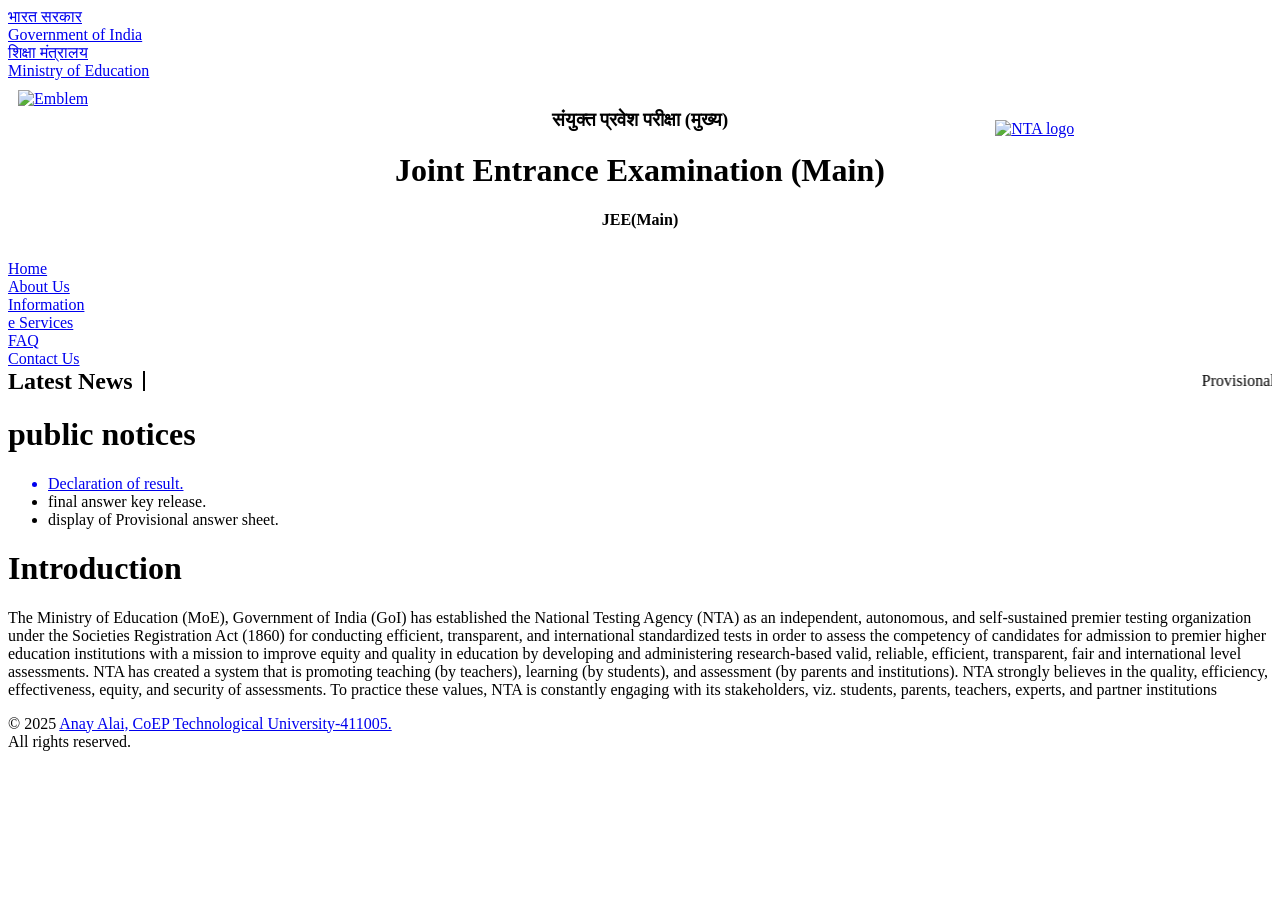
==== index.html @ b622b0ff "index.html is pushed starting our project" ====
<!DOCTYPE html>
<html lang="en">

<head>
   <meta charset="UTF-8">
   <meta name="viewport" content="width=device-width, initial-scale=1.0">
   <link rel="icon" type="image/x-icon" href="favicon.jpeg">
   <title> Joint Entrance Examination (Main)-2025</title>
   <link rel="stylesheet" type="text/css" href="style.css">
</head>

<body>
   <div class="nav-container">
      <div class="nav-block">
         <a href="https://india.gov.in" class="href_style" target="_blank">
            <span style="display: block;">भारत सरकार</span>
            <span style="display: block;">Government of India</span>
         </a>
      </div>
      <div class="nav-block">
         <a href="https://www.education.gov.in" class="href_style" target="_blank">
            <span style="display: block;">शिक्षा मंत्रालय</span>
            <span style="display: block;">Ministry of Education</span>
         </a>
      </div>
   </div>

   <div class="heading" style="overflow: hidden; padding: 10px;">
      <!-- left image-->
      <div style="float: left; width: 25%;">
         <a href="https://www.education.gov.in/en/higher_education">
            <img src="ashok.png" alt="Emblem" style="width: 100%; height: 150px;"></a>
      </div>

      <!-- Center Text -->
      <div style="float: left; width: 50%; text-align: center;" class="JEE heading">
         <h3>संयुक्त प्रवेश परीक्षा (मुख्य)</h3>
         <h1 style="font-family: inherit;">Joint Entrance Examination (Main)</h1>
         <h4>JEE(Main)</h4>
      </div>

      <!-- Right Image -->
      <div style="float:right; width: 20%; margin-right: 18px;margin-top: 30px;">
         <a href="https://nta.ac.in/" target="_blank">
            <img src="nta logo.png" alt="NTA logo" style="width: 110%; height: 100px;">
         </a>
      </div>
   </div>
   <div class="nav-container">
      <div class="nav-block"><a href="index.html" class="href_style"> Home </a></div>
      <div class="nav-block"><a href="aboutus.html" class="href_style">About Us</a></div>
      <div class="nav-block"><a href="#" class="href_style">Information</a></div>
      <div class="nav-block"><a href="#" class="href_style">e Services</a></div>
      <div class="nav-block"><a href="faq.html" class="href_style">FAQ</a></div>
      <div class="nav-block"><a href="#" class="href_style">Contact Us</a></div>
   </div>

   <div class="new_news" style="display: flex; align-items: center; position: relative;">
      <h2 style="text-align: left; margin: 0; white-space: nowrap;">Latest News</h2>
      <div class="white_vertical_line"
         style="border-left: 2px solid #000; height: 20px; margin-left: 10px; margin-right: 10px;"></div>
      <marquee style="flex: 1;">
         <label>Provisional Answer sheet is Live &nbsp;&nbsp;&nbsp;&nbsp;&nbsp; &nbsp; &nbsp; &nbsp; &nbsp; &nbsp;
            &nbsp;
            &nbsp; &nbsp; &nbsp; &nbsp; &nbsp; &nbsp; &nbsp; &nbsp; &nbsp; &nbsp; &nbsp; &nbsp; </label>
         <label>Correction Window is Open</label>

      </marquee>
   </div>
   <div class="mycontainer">
      <div class="mycontainer_div1">
         <h1> public notices</h1>
         <ul>
            <a href="result.html" class="result">
               <li>Declaration of result.</li>
            </a>
            <li>final answer key release.</li>
            <li>display of Provisional answer sheet.</li>
         </ul>

      </div>
      <div class="mycontainer_div2" ;>
         <h1>Introduction</h1>
         <p>The Ministry of Education (MoE),
            Government of India (GoI) has established the
            National Testing Agency (NTA) as an independent,
            autonomous, and self-sustained premier testing organization
            under the Societies Registration Act (1860) for
            conducting efficient, transparent,
            and international standardized tests
            in order to assess the competency of
            candidates for admission to premier
            higher education institutions with
            a mission to improve equity and
            quality in education by developing and
            administering research-based valid, reliable,
            efficient, transparent, fair and international
            level assessments.
            NTA has created a system that is promoting teaching (by teachers), learning (by students), and assessment
            (by parents and institutions). NTA strongly believes in the quality, efficiency, effectiveness, equity, and
            security of assessments. To practice these values, NTA is constantly engaging with its stakeholders, viz.
            students, parents, teachers, experts, and partner institutions</p>
      </div>
   </div>
   <footer>
      <p>&copy; 2025 <a class="name" href="https://www.linkedin.com/in/anay-alai-1b5b31323/">Anay Alai, CoEP
            Technological University-411005.</a><br> All rights reserved.</p>
   </footer>

   <script src="script.js"></script>
</body>

</html>
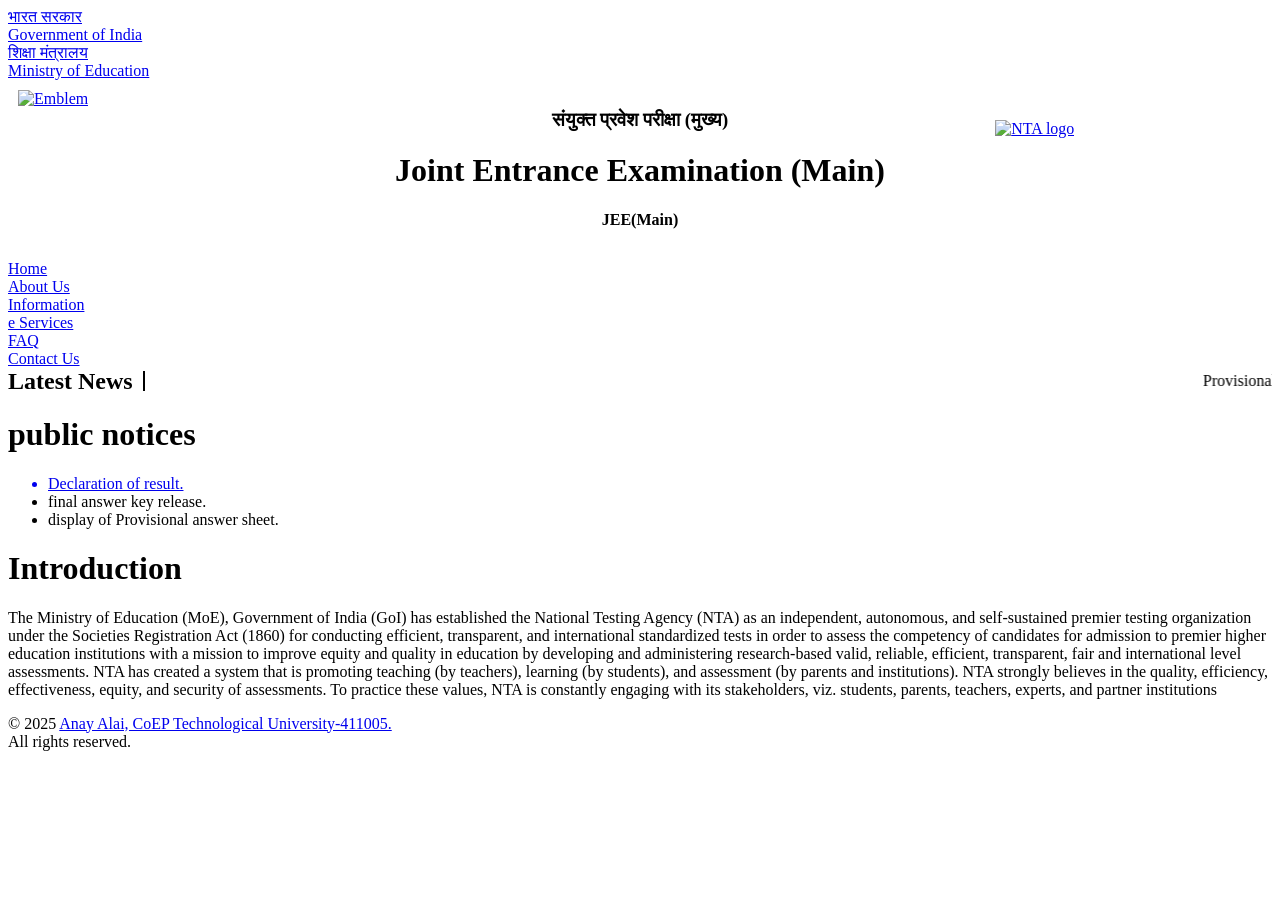
==== commit 34aa4695: "authors added in the matadata" ====
--- a/index.html
+++ b/index.html
@@ -7,6 +7,7 @@
    <link rel="icon" type="image/x-icon" href="favicon.jpeg">
    <title> Joint Entrance Examination (Main)-2025</title>
    <link rel="stylesheet" type="text/css" href="style.css">
+   <meta name="author" content="Anay Alai, Anshul Kalmegh, Pratham Baisane">
 </head>
 
 <body>
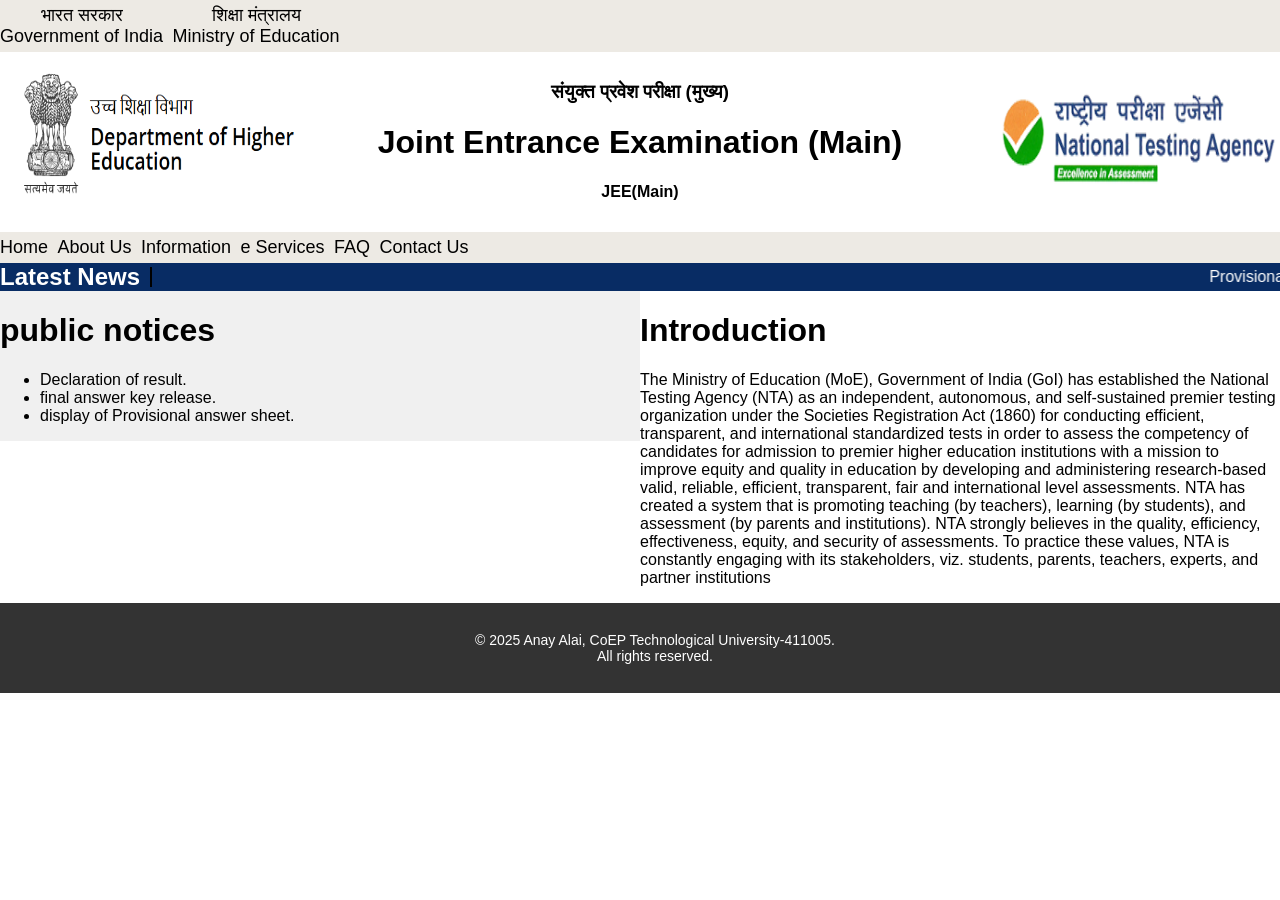
==== commit 371d44dd: "added files" ====
--- a/index.html
+++ b/index.html
@@ -1,114 +1,113 @@
-<!DOCTYPE html>
-<html lang="en">
-
-<head>
-   <meta charset="UTF-8">
-   <meta name="viewport" content="width=device-width, initial-scale=1.0">
-   <link rel="icon" type="image/x-icon" href="favicon.jpeg">
-   <title> Joint Entrance Examination (Main)-2025</title>
-   <link rel="stylesheet" type="text/css" href="style.css">
-   <meta name="author" content="Anay Alai, Anshul Kalmegh, Pratham Baisane">
-</head>
-
-<body>
-   <div class="nav-container">
-      <div class="nav-block">
-         <a href="https://india.gov.in" class="href_style" target="_blank">
-            <span style="display: block;">भारत सरकार</span>
-            <span style="display: block;">Government of India</span>
-         </a>
-      </div>
-      <div class="nav-block">
-         <a href="https://www.education.gov.in" class="href_style" target="_blank">
-            <span style="display: block;">शिक्षा मंत्रालय</span>
-            <span style="display: block;">Ministry of Education</span>
-         </a>
-      </div>
-   </div>
-
-   <div class="heading" style="overflow: hidden; padding: 10px;">
-      <!-- left image-->
-      <div style="float: left; width: 25%;">
-         <a href="https://www.education.gov.in/en/higher_education">
-            <img src="ashok.png" alt="Emblem" style="width: 100%; height: 150px;"></a>
-      </div>
-
-      <!-- Center Text -->
-      <div style="float: left; width: 50%; text-align: center;" class="JEE heading">
-         <h3>संयुक्त प्रवेश परीक्षा (मुख्य)</h3>
-         <h1 style="font-family: inherit;">Joint Entrance Examination (Main)</h1>
-         <h4>JEE(Main)</h4>
-      </div>
-
-      <!-- Right Image -->
-      <div style="float:right; width: 20%; margin-right: 18px;margin-top: 30px;">
-         <a href="https://nta.ac.in/" target="_blank">
-            <img src="nta logo.png" alt="NTA logo" style="width: 110%; height: 100px;">
-         </a>
-      </div>
-   </div>
-   <div class="nav-container">
-      <div class="nav-block"><a href="index.html" class="href_style"> Home </a></div>
-      <div class="nav-block"><a href="aboutus.html" class="href_style">About Us</a></div>
-      <div class="nav-block"><a href="#" class="href_style">Information</a></div>
-      <div class="nav-block"><a href="#" class="href_style">e Services</a></div>
-      <div class="nav-block"><a href="faq.html" class="href_style">FAQ</a></div>
-      <div class="nav-block"><a href="#" class="href_style">Contact Us</a></div>
-   </div>
-
-   <div class="new_news" style="display: flex; align-items: center; position: relative;">
-      <h2 style="text-align: left; margin: 0; white-space: nowrap;">Latest News</h2>
-      <div class="white_vertical_line"
-         style="border-left: 2px solid #000; height: 20px; margin-left: 10px; margin-right: 10px;"></div>
-      <marquee style="flex: 1;">
-         <label>Provisional Answer sheet is Live &nbsp;&nbsp;&nbsp;&nbsp;&nbsp; &nbsp; &nbsp; &nbsp; &nbsp; &nbsp;
-            &nbsp;
-            &nbsp; &nbsp; &nbsp; &nbsp; &nbsp; &nbsp; &nbsp; &nbsp; &nbsp; &nbsp; &nbsp; &nbsp; </label>
-         <label>Correction Window is Open</label>
-
-      </marquee>
-   </div>
-   <div class="mycontainer">
-      <div class="mycontainer_div1">
-         <h1> public notices</h1>
-         <ul>
-            <a href="result.html" class="result">
-               <li>Declaration of result.</li>
-            </a>
-            <li>final answer key release.</li>
-            <li>display of Provisional answer sheet.</li>
-         </ul>
-
-      </div>
-      <div class="mycontainer_div2" ;>
-         <h1>Introduction</h1>
-         <p>The Ministry of Education (MoE),
-            Government of India (GoI) has established the
-            National Testing Agency (NTA) as an independent,
-            autonomous, and self-sustained premier testing organization
-            under the Societies Registration Act (1860) for
-            conducting efficient, transparent,
-            and international standardized tests
-            in order to assess the competency of
-            candidates for admission to premier
-            higher education institutions with
-            a mission to improve equity and
-            quality in education by developing and
-            administering research-based valid, reliable,
-            efficient, transparent, fair and international
-            level assessments.
-            NTA has created a system that is promoting teaching (by teachers), learning (by students), and assessment
-            (by parents and institutions). NTA strongly believes in the quality, efficiency, effectiveness, equity, and
-            security of assessments. To practice these values, NTA is constantly engaging with its stakeholders, viz.
-            students, parents, teachers, experts, and partner institutions</p>
-      </div>
-   </div>
-   <footer>
-      <p>&copy; 2025 <a class="name" href="https://www.linkedin.com/in/anay-alai-1b5b31323/">Anay Alai, CoEP
-            Technological University-411005.</a><br> All rights reserved.</p>
-   </footer>
-
-   <script src="script.js"></script>
-</body>
-
+<!DOCTYPE html>
+<html lang="en">
+
+<head>
+   <meta charset="UTF-8">
+   <meta name="viewport" content="width=device-width, initial-scale=1.0">
+   <link rel="icon" type="image/x-icon" href="favicon.jpeg">
+   <title> Joint Entrance Examination (Main)-2025</title>
+   <link rel="stylesheet" type="text/css" href="style.css">
+</head>
+
+<body>
+   <div class="nav-container">
+      <div class="nav-block">
+         <a href="https://india.gov.in" class="href_style" target="_blank">
+            <span style="display: block;">भारत सरकार</span>
+            <span style="display: block;">Government of India</span>
+         </a>
+      </div>
+      <div class="nav-block">
+         <a href="https://www.education.gov.in" class="href_style" target="_blank">
+            <span style="display: block;">शिक्षा मंत्रालय</span>
+            <span style="display: block;">Ministry of Education</span>
+         </a>
+      </div>
+   </div>
+
+   <div class="heading" style="overflow: hidden; padding: 10px;">
+      <!-- left image-->
+      <div style="float: left; width: 25%;">
+         <a href="https://www.education.gov.in/en/higher_education">
+            <img src="ashok.png" alt="Emblem" style="width: 100%; height: 150px;"></a>
+      </div>
+
+      <!-- Center Text -->
+      <div style="float: left; width: 50%; text-align: center;" class="JEE heading">
+         <h3>संयुक्त प्रवेश परीक्षा (मुख्य)</h3>
+         <h1 style="font-family: inherit;">Joint Entrance Examination (Main)</h1>
+         <h4>JEE(Main)</h4>
+      </div>
+
+      <!-- Right Image -->
+      <div style="float:right; width: 20%; margin-right: 18px;margin-top: 30px;">
+         <a href="https://nta.ac.in/" target="_blank">
+            <img src="nta logo.png" alt="NTA logo" style="width: 110%; height: 100px;">
+         </a>
+      </div>
+   </div>
+   <div class="nav-container">
+      <div class="nav-block"><a href="index.html" class="href_style"> Home </a></div>
+      <div class="nav-block"><a href="aboutus.html" class="href_style">About Us</a></div>
+      <div class="nav-block"><a href="#" class="href_style">Information</a></div>
+      <div class="nav-block"><a href="#" class="href_style">e Services</a></div>
+      <div class="nav-block"><a href="faq.html" class="href_style">FAQ</a></div>
+      <div class="nav-block"><a href="#" class="href_style">Contact Us</a></div>
+   </div>
+
+   <div class="new_news" style="display: flex; align-items: center; position: relative;">
+      <h2 style="text-align: left; margin: 0; white-space: nowrap;">Latest News</h2>
+      <div class="white_vertical_line"
+         style="border-left: 2px solid #000; height: 20px; margin-left: 10px; margin-right: 10px;"></div>
+      <marquee style="flex: 1;">
+         <label>Provisional Answer sheet is Live &nbsp;&nbsp;&nbsp;&nbsp;&nbsp; &nbsp; &nbsp; &nbsp; &nbsp; &nbsp;
+            &nbsp;
+            &nbsp; &nbsp; &nbsp; &nbsp; &nbsp; &nbsp; &nbsp; &nbsp; &nbsp; &nbsp; &nbsp; &nbsp; </label>
+         <label>Correction Window is Open</label>
+
+      </marquee>
+   </div>
+   <div class="mycontainer">
+      <div class="mycontainer_div1">
+         <h1> public notices</h1>
+         <ul>
+            <a href="result.html" class="result">
+               <li>Declaration of result.</li>
+            </a>
+            <li>final answer key release.</li>
+            <li>display of Provisional answer sheet.</li>
+         </ul>
+
+      </div>
+      <div class="mycontainer_div2" ;>
+         <h1>Introduction</h1>
+         <p>The Ministry of Education (MoE),
+            Government of India (GoI) has established the
+            National Testing Agency (NTA) as an independent,
+            autonomous, and self-sustained premier testing organization
+            under the Societies Registration Act (1860) for
+            conducting efficient, transparent,
+            and international standardized tests
+            in order to assess the competency of
+            candidates for admission to premier
+            higher education institutions with
+            a mission to improve equity and
+            quality in education by developing and
+            administering research-based valid, reliable,
+            efficient, transparent, fair and international
+            level assessments.
+            NTA has created a system that is promoting teaching (by teachers), learning (by students), and assessment
+            (by parents and institutions). NTA strongly believes in the quality, efficiency, effectiveness, equity, and
+            security of assessments. To practice these values, NTA is constantly engaging with its stakeholders, viz.
+            students, parents, teachers, experts, and partner institutions</p>
+      </div>
+   </div>
+   <footer>
+      <p>&copy; 2025 <a class="name" href="https://www.linkedin.com/in/anay-alai-1b5b31323/">Anay Alai, CoEP
+            Technological University-411005.</a><br> All rights reserved.</p>
+   </footer>
+
+   <script src="script.js"></script>
+</body>
+
 </html>
--- a/style.css
+++ b/style.css
@@ -0,0 +1,186 @@
+/* mini.html*/
+html {
+   margin:0;
+   padding: 0;
+   overflow-x: hidden;
+}
+
+.topbar {
+   background-color: #EDEAE4;
+}
+
+.heading {
+   background-color: white;
+}
+
+.href_style {
+   color: black;
+   display: inline-block;
+   margin-right: 5px;
+   text-decoration: none;
+   transition: color 0.3s ease;
+}
+
+.new_news {
+   background-color: #082c64;
+   color: white
+}
+
+.nav-container {
+   display: inline-block;
+   justify-content: space-around;
+   padding-bottom: 5px;
+   padding-top: 5px;
+   background-color: #EDEAE4;
+   padding: 0;
+   margin: 0%;
+   width: 100%;
+}
+
+.nav-block {
+   display: inline-block;
+   font-size: 18px;
+   background-color: EDEAE4;
+   color: black;
+   text-decoration: none;
+   transition: background-color 0.3s ease, color 0.3s ease;
+   text-align: center;
+   margin-top: 5px;
+   margin-bottom: 5px;
+}
+
+.nav-block:hover {
+   background-color: orange;
+   color: white;
+   cursor: pointer;
+}
+
+.mycontainer {
+   width: 100%;
+   overflow: auto;
+}
+
+.mycontainer_div1 {
+
+   width: 50%;
+
+   float: left;
+   overflow:a;
+   background-color: #f0f0f0;
+}
+
+.mycontainer_div2 {
+   width: 50%;
+
+   float: right;
+   overflow-y: scroll;
+}
+
+
+
+.FORM {
+   position: absolute;
+   top: 50%;
+   left: 50%;
+   transform: translate(-50%, -50%);
+   padding: 30px;
+   border: 3px solid black;
+   text-align: center;
+}
+
+/*about us */
+#slideshow img {
+   width: auto;
+   height: 300px;
+   display: none;
+}
+
+#slideshow img.active {
+   display: block;
+}
+
+table,
+th,
+td {
+   border: 1px solid black;
+   border-collapse: collapse;
+}
+.name {
+   text-decoration: none;
+   color:white;
+}
+
+.name:hover {
+   color:azure;
+   text-decoration: underline;
+}
+.result {
+   color: black;
+   text-decoration: none;
+}
+
+.result:hover {
+   color: black;
+   text-decoration: underline;
+}
+
+.toggleContent { 
+   display: none;
+   font-size: 20px;
+   margin-top: 10px; 
+}
+/*faq   */
+body {
+   font-family: Arial, sans-serif;
+   margin: 0px;
+}
+
+.faq-item {
+   margin-bottom: 20px;
+}
+
+.faq-question {
+   cursor: pointer;
+   background-color: #f1f1f1;
+   padding: 10px;
+   border-radius: 5px;
+   transition: background-color 0.3s ease;
+}
+
+.faq-question:hover {
+   background-color: #ddd;
+}
+
+.faq-answer {
+   max-height: 0;
+   overflow: hidden;
+   padding: 0 10px;
+   background-color: #fff;
+   border-left: 2px solid #ccc;
+   border-right: 2px solid #ccc;
+   border-bottom: 2px solid #ccc;
+   border-radius: 0 0 5px 5px;
+   transition: max-height 0.5s ease, padding 0.5s ease;
+}
+
+/* footer */
+.wrapper {
+   min-height: 100vh;
+   display: flex;
+   flex-direction: column;
+}
+
+.content {
+   flex: 1;
+}
+
+footer {
+   background-color: #333;
+   color: #fff;
+   text-align: center;
+   padding: 15px;
+   font-size: 14px;
+   position: relative;
+   bottom: 0;
+   width: 100%;
+}
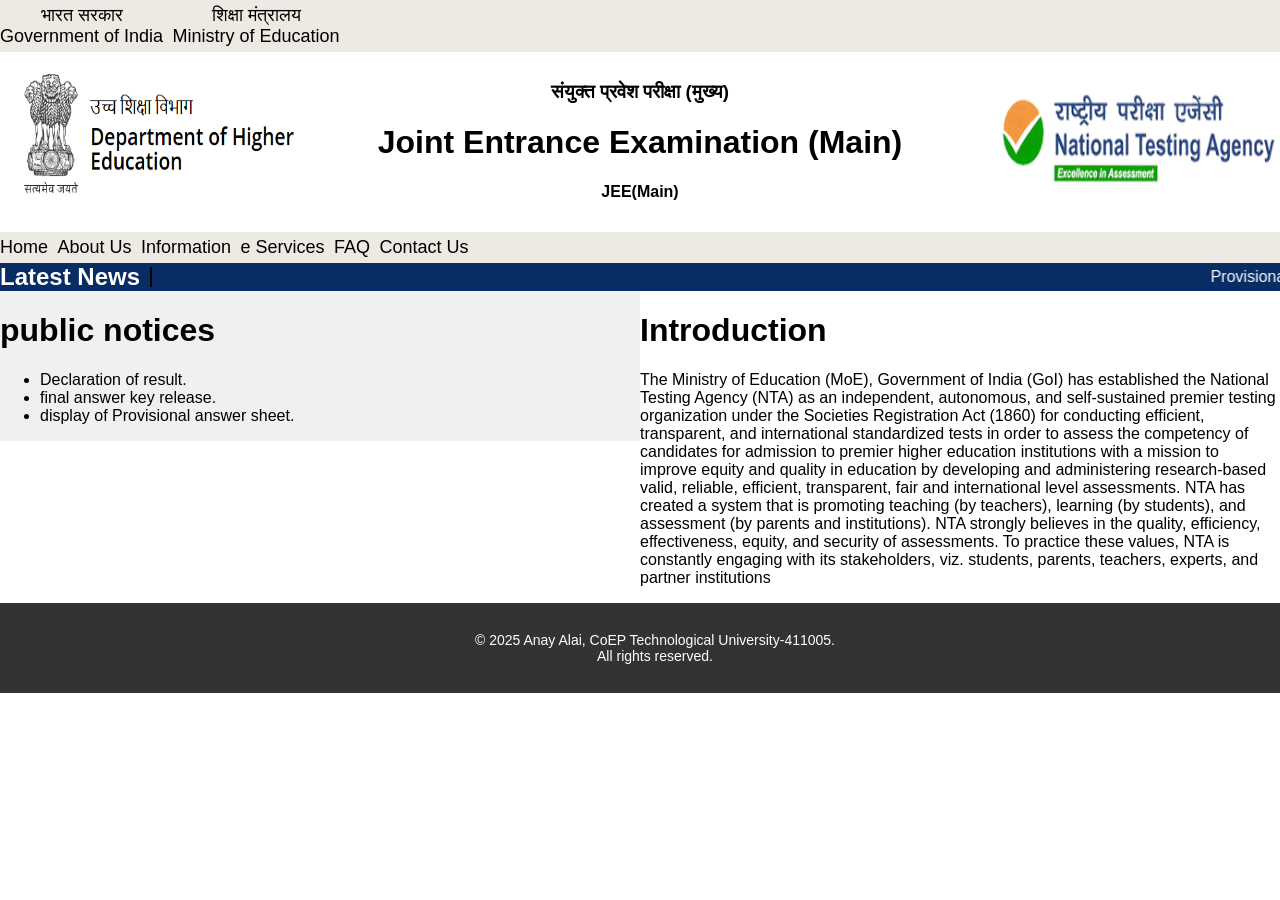
==== commit 26e3c2cf: "eee" ====
--- a/index.html
+++ b/index.html
@@ -1,113 +1,114 @@
-<!DOCTYPE html>
-<html lang="en">
-
-<head>
-   <meta charset="UTF-8">
-   <meta name="viewport" content="width=device-width, initial-scale=1.0">
-   <link rel="icon" type="image/x-icon" href="favicon.jpeg">
-   <title> Joint Entrance Examination (Main)-2025</title>
-   <link rel="stylesheet" type="text/css" href="style.css">
-</head>
-
-<body>
-   <div class="nav-container">
-      <div class="nav-block">
-         <a href="https://india.gov.in" class="href_style" target="_blank">
-            <span style="display: block;">भारत सरकार</span>
-            <span style="display: block;">Government of India</span>
-         </a>
-      </div>
-      <div class="nav-block">
-         <a href="https://www.education.gov.in" class="href_style" target="_blank">
-            <span style="display: block;">शिक्षा मंत्रालय</span>
-            <span style="display: block;">Ministry of Education</span>
-         </a>
-      </div>
-   </div>
-
-   <div class="heading" style="overflow: hidden; padding: 10px;">
-      <!-- left image-->
-      <div style="float: left; width: 25%;">
-         <a href="https://www.education.gov.in/en/higher_education">
-            <img src="ashok.png" alt="Emblem" style="width: 100%; height: 150px;"></a>
-      </div>
-
-      <!-- Center Text -->
-      <div style="float: left; width: 50%; text-align: center;" class="JEE heading">
-         <h3>संयुक्त प्रवेश परीक्षा (मुख्य)</h3>
-         <h1 style="font-family: inherit;">Joint Entrance Examination (Main)</h1>
-         <h4>JEE(Main)</h4>
-      </div>
-
-      <!-- Right Image -->
-      <div style="float:right; width: 20%; margin-right: 18px;margin-top: 30px;">
-         <a href="https://nta.ac.in/" target="_blank">
-            <img src="nta logo.png" alt="NTA logo" style="width: 110%; height: 100px;">
-         </a>
-      </div>
-   </div>
-   <div class="nav-container">
-      <div class="nav-block"><a href="index.html" class="href_style"> Home </a></div>
-      <div class="nav-block"><a href="aboutus.html" class="href_style">About Us</a></div>
-      <div class="nav-block"><a href="#" class="href_style">Information</a></div>
-      <div class="nav-block"><a href="#" class="href_style">e Services</a></div>
-      <div class="nav-block"><a href="faq.html" class="href_style">FAQ</a></div>
-      <div class="nav-block"><a href="#" class="href_style">Contact Us</a></div>
-   </div>
-
-   <div class="new_news" style="display: flex; align-items: center; position: relative;">
-      <h2 style="text-align: left; margin: 0; white-space: nowrap;">Latest News</h2>
-      <div class="white_vertical_line"
-         style="border-left: 2px solid #000; height: 20px; margin-left: 10px; margin-right: 10px;"></div>
-      <marquee style="flex: 1;">
-         <label>Provisional Answer sheet is Live &nbsp;&nbsp;&nbsp;&nbsp;&nbsp; &nbsp; &nbsp; &nbsp; &nbsp; &nbsp;
-            &nbsp;
-            &nbsp; &nbsp; &nbsp; &nbsp; &nbsp; &nbsp; &nbsp; &nbsp; &nbsp; &nbsp; &nbsp; &nbsp; </label>
-         <label>Correction Window is Open</label>
-
-      </marquee>
-   </div>
-   <div class="mycontainer">
-      <div class="mycontainer_div1">
-         <h1> public notices</h1>
-         <ul>
-            <a href="result.html" class="result">
-               <li>Declaration of result.</li>
-            </a>
-            <li>final answer key release.</li>
-            <li>display of Provisional answer sheet.</li>
-         </ul>
-
-      </div>
-      <div class="mycontainer_div2" ;>
-         <h1>Introduction</h1>
-         <p>The Ministry of Education (MoE),
-            Government of India (GoI) has established the
-            National Testing Agency (NTA) as an independent,
-            autonomous, and self-sustained premier testing organization
-            under the Societies Registration Act (1860) for
-            conducting efficient, transparent,
-            and international standardized tests
-            in order to assess the competency of
-            candidates for admission to premier
-            higher education institutions with
-            a mission to improve equity and
-            quality in education by developing and
-            administering research-based valid, reliable,
-            efficient, transparent, fair and international
-            level assessments.
-            NTA has created a system that is promoting teaching (by teachers), learning (by students), and assessment
-            (by parents and institutions). NTA strongly believes in the quality, efficiency, effectiveness, equity, and
-            security of assessments. To practice these values, NTA is constantly engaging with its stakeholders, viz.
-            students, parents, teachers, experts, and partner institutions</p>
-      </div>
-   </div>
-   <footer>
-      <p>&copy; 2025 <a class="name" href="https://www.linkedin.com/in/anay-alai-1b5b31323/">Anay Alai, CoEP
-            Technological University-411005.</a><br> All rights reserved.</p>
-   </footer>
-
-   <script src="script.js"></script>
-</body>
-
-</html>+<!DOCTYPE html>
+<html lang="en">
+
+<head>
+   <meta charset="UTF-8">
+   <meta name="viewport" content="width=device-width, initial-scale=1.0">
+   <link rel="icon" type="image/x-icon" href="favicon.jpeg">
+   <title> Joint Entrance Examination (Main)-2025</title>
+   <link rel="stylesheet" type="text/css" href="style.css">
+   <meta name="author" content="Anay Alai, Anshul Kalmegh, Pratham Baisane">
+</head>
+
+<body>
+   <div class="nav-container">
+      <div class="nav-block">
+         <a href="https://india.gov.in" class="href_style" target="_blank">
+            <span style="display: block;">भारत सरकार</span>
+            <span style="display: block;">Government of India</span>
+         </a>
+      </div>
+      <div class="nav-block">
+         <a href="https://www.education.gov.in" class="href_style" target="_blank">
+            <span style="display: block;">शिक्षा मंत्रालय</span>
+            <span style="display: block;">Ministry of Education</span>
+         </a>
+      </div>
+   </div>
+
+   <div class="heading" style="overflow: hidden; padding: 10px;">
+      <!-- left image-->
+      <div style="float: left; width: 25%;">
+         <a href="https://www.education.gov.in/en/higher_education">
+            <img src="ashok.png" alt="Emblem" style="width: 100%; height: 150px;"></a>
+      </div>
+
+      <!-- Center Text -->
+      <div style="float: left; width: 50%; text-align: center;" class="JEE heading">
+         <h3>संयुक्त प्रवेश परीक्षा (मुख्य)</h3>
+         <h1 style="font-family: inherit;">Joint Entrance Examination (Main)</h1>
+         <h4>JEE(Main)</h4>
+      </div>
+
+      <!-- Right Image -->
+      <div style="float:right; width: 20%; margin-right: 18px;margin-top: 30px;">
+         <a href="https://nta.ac.in/" target="_blank">
+            <img src="nta logo.png" alt="NTA logo" style="width: 110%; height: 100px;">
+         </a>
+      </div>
+   </div>
+   <div class="nav-container">
+      <div class="nav-block"><a href="index.html" class="href_style"> Home </a></div>
+      <div class="nav-block"><a href="aboutus.html" class="href_style">About Us</a></div>
+      <div class="nav-block"><a href="#" class="href_style">Information</a></div>
+      <div class="nav-block"><a href="#" class="href_style">e Services</a></div>
+      <div class="nav-block"><a href="faq.html" class="href_style">FAQ</a></div>
+      <div class="nav-block"><a href="#" class="href_style">Contact Us</a></div>
+   </div>
+
+   <div class="new_news" style="display: flex; align-items: center; position: relative;">
+      <h2 style="text-align: left; margin: 0; white-space: nowrap;">Latest News</h2>
+      <div class="white_vertical_line"
+         style="border-left: 2px solid #000; height: 20px; margin-left: 10px; margin-right: 10px;"></div>
+      <marquee style="flex: 1;">
+         <label>Provisional Answer sheet is Live &nbsp;&nbsp;&nbsp;&nbsp;&nbsp; &nbsp; &nbsp; &nbsp; &nbsp; &nbsp;
+            &nbsp;
+            &nbsp; &nbsp; &nbsp; &nbsp; &nbsp; &nbsp; &nbsp; &nbsp; &nbsp; &nbsp; &nbsp; &nbsp; </label>
+         <label>Correction Window is Open</label>
+
+      </marquee>
+   </div>
+   <div class="mycontainer">
+      <div class="mycontainer_div1">
+         <h1> public notices</h1>
+         <ul>
+            <a href="result.html" class="result">
+               <li>Declaration of result.</li>
+            </a>
+            <li>final answer key release.</li>
+            <li>display of Provisional answer sheet.</li>
+         </ul>
+
+      </div>
+      <div class="mycontainer_div2" ;>
+         <h1>Introduction</h1>
+         <p>The Ministry of Education (MoE),
+            Government of India (GoI) has established the
+            National Testing Agency (NTA) as an independent,
+            autonomous, and self-sustained premier testing organization
+            under the Societies Registration Act (1860) for
+            conducting efficient, transparent,
+            and international standardized tests
+            in order to assess the competency of
+            candidates for admission to premier
+            higher education institutions with
+            a mission to improve equity and
+            quality in education by developing and
+            administering research-based valid, reliable,
+            efficient, transparent, fair and international
+            level assessments.
+            NTA has created a system that is promoting teaching (by teachers), learning (by students), and assessment
+            (by parents and institutions). NTA strongly believes in the quality, efficiency, effectiveness, equity, and
+            security of assessments. To practice these values, NTA is constantly engaging with its stakeholders, viz.
+            students, parents, teachers, experts, and partner institutions</p>
+      </div>
+   </div>
+   <footer>
+      <p>&copy; 2025 <a class="name" href="https://www.linkedin.com/in/anay-alai-1b5b31323/">Anay Alai, CoEP
+            Technological University-411005.</a><br> All rights reserved.</p>
+   </footer>
+
+   <script src="script.js"></script>
+</body>
+
+</html>
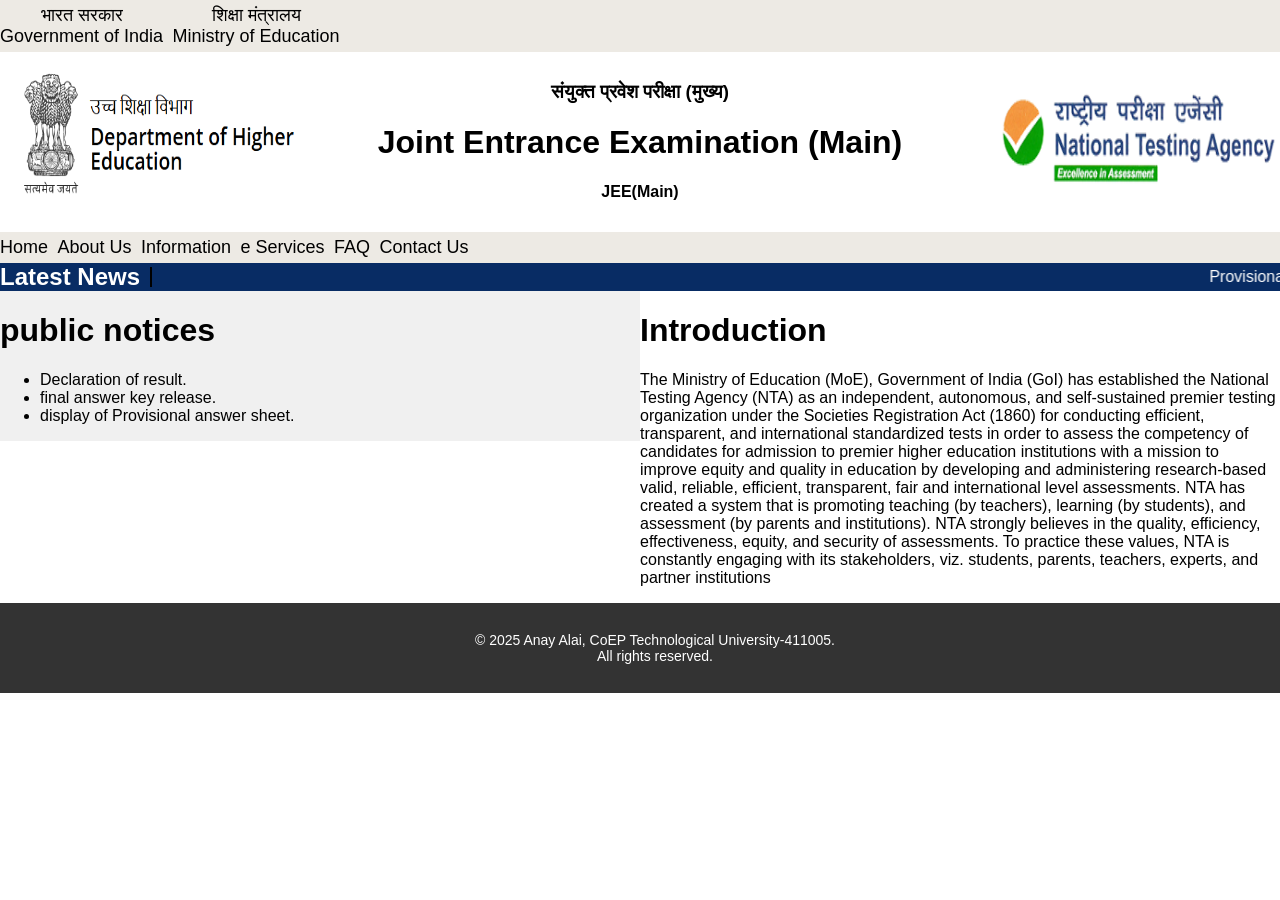
==== commit 8854194d: "Made changes to index.html" ====
--- a/index.html
+++ b/index.html
@@ -7,7 +7,6 @@
    <link rel="icon" type="image/x-icon" href="favicon.jpeg">
    <title> Joint Entrance Examination (Main)-2025</title>
    <link rel="stylesheet" type="text/css" href="style.css">
-   <meta name="author" content="Anay Alai, Anshul Kalmegh, Pratham Baisane">
 </head>
 
 <body>
@@ -112,3 +111,4 @@
 </body>
 
 </html>
+<!--hi -->
